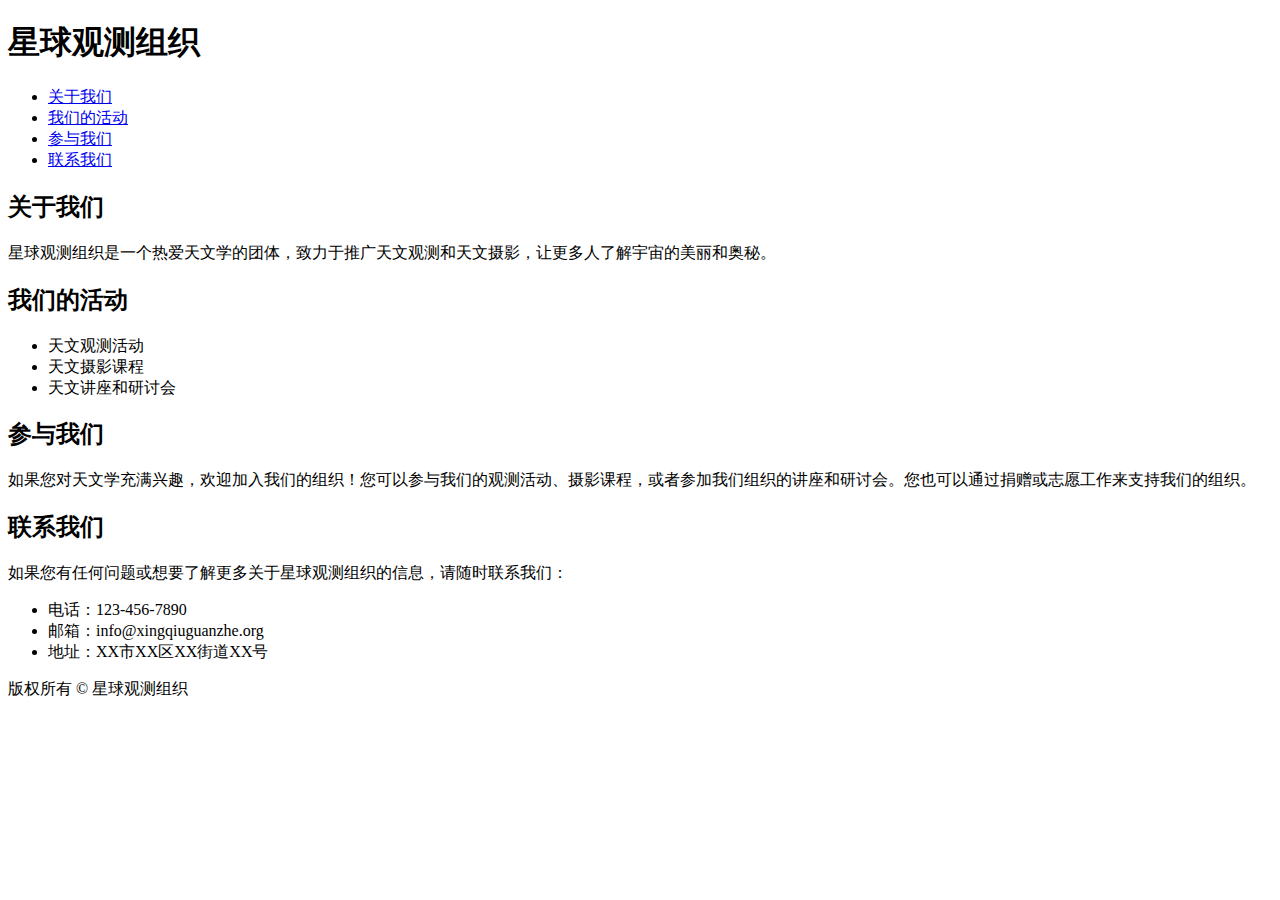
==== index.html @ b2a8a541 "Create index.html" ====
<!DOCTYPE html>
<html>
<head>
  <title>星球观测组织</title>
  <link rel="stylesheet" type="text/css" href="styles.css">
</head>
<body>
  <header>
    <h1>星球观测组织</h1>
  </header>

  <nav>
    <ul>
      <li><a href="#about">关于我们</a></li>
      <li><a href="#activities">我们的活动</a></li>
      <li><a href="#join">参与我们</a></li>
      <li><a href="#contact">联系我们</a></li>
    </ul>
  </nav>

  <section id="about">
    <h2>关于我们</h2>
    <p>星球观测组织是一个热爱天文学的团体，致力于推广天文观测和天文摄影，让更多人了解宇宙的美丽和奥秘。</p>
  </section>

  <section id="activities">
    <h2>我们的活动</h2>
    <ul>
      <li>天文观测活动</li>
      <li>天文摄影课程</li>
      <li>天文讲座和研讨会</li>
    </ul>
  </section>

  <section id="join">
    <h2>参与我们</h2>
    <p>如果您对天文学充满兴趣，欢迎加入我们的组织！您可以参与我们的观测活动、摄影课程，或者参加我们组织的讲座和研讨会。您也可以通过捐赠或志愿工作来支持我们的组织。</p>
  </section>

  <section id="contact">
    <h2>联系我们</h2>
    <p>如果您有任何问题或想要了解更多关于星球观测组织的信息，请随时联系我们：</p>
    <ul>
      <li>电话：123-456-7890</li>
      <li>邮箱：info@xingqiuguanzhe.org</li>
      <li>地址：XX市XX区XX街道XX号</li>
    </ul>
  </section>

  <footer>
    <p>版权所有 © 星球观测组织</p>
  </footer>
</body>
</html>
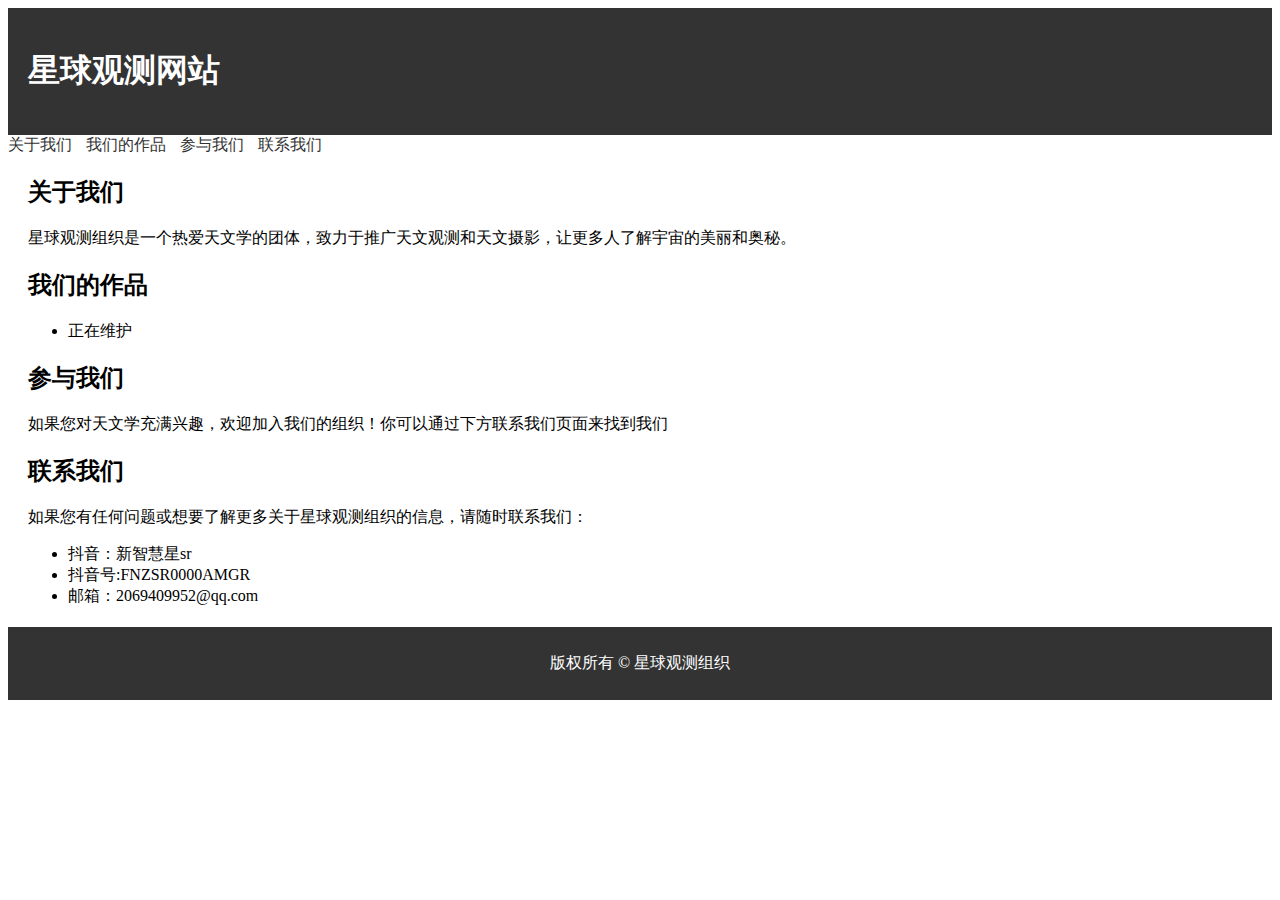
==== commit d4be82f6: "index.html" ====
--- a/index.html
+++ b/index.html
@@ -1,18 +1,18 @@
 <!DOCTYPE html>
 <html>
 <head>
-  <title>星球观测组织</title>
-  <link rel="stylesheet" type="text/css" href="styles.css">
+  <title>星球观测</title>
+  <link rel="stylesheet" type="text/css" href="style.css">
 </head>
 <body>
   <header>
-    <h1>星球观测组织</h1>
+    <h1>星球观测网站</h1>
   </header>
 
   <nav>
     <ul>
       <li><a href="#about">关于我们</a></li>
-      <li><a href="#activities">我们的活动</a></li>
+      <li><a href="#activities">我们的作品</a></li>
       <li><a href="#join">参与我们</a></li>
       <li><a href="#contact">联系我们</a></li>
     </ul>
@@ -24,26 +24,24 @@
   </section>
 
   <section id="activities">
-    <h2>我们的活动</h2>
+    <h2>我们的作品</h2>
     <ul>
-      <li>天文观测活动</li>
-      <li>天文摄影课程</li>
-      <li>天文讲座和研讨会</li>
+      <li>正在维护</li>
     </ul>
   </section>
 
   <section id="join">
     <h2>参与我们</h2>
-    <p>如果您对天文学充满兴趣，欢迎加入我们的组织！您可以参与我们的观测活动、摄影课程，或者参加我们组织的讲座和研讨会。您也可以通过捐赠或志愿工作来支持我们的组织。</p>
+    <p>如果您对天文学充满兴趣，欢迎加入我们的组织！你可以通过下方联系我们页面来找到我们</p>
   </section>
 
   <section id="contact">
     <h2>联系我们</h2>
     <p>如果您有任何问题或想要了解更多关于星球观测组织的信息，请随时联系我们：</p>
     <ul>
-      <li>电话：123-456-7890</li>
-      <li>邮箱：info@xingqiuguanzhe.org</li>
-      <li>地址：XX市XX区XX街道XX号</li>
+      <li>抖音：新智慧星sr</li>
+      <li>抖音号:FNZSR0000AMGR</li>
+      <li>邮箱：2069409952@qq.com</li>
     </ul>
   </section>
 
--- a/style.css
+++ b/style.css
@@ -0,0 +1,36 @@
+/* 头部样式 */
+header {
+  background-color: #333;
+  color: #fff;
+  padding: 20px;
+}
+
+/* 导航样式 */
+nav ul {
+  list-style-type: none;
+  margin: 0;
+  padding: 0;
+}
+
+nav ul li {
+  display: inline;
+  margin-right: 10px;
+}
+
+nav ul li a {
+  text-decoration: none;
+  color: #333;
+}
+
+/* 内容区样式 */
+section {
+  margin: 20px;
+}
+
+/* 页脚样式 */
+footer {
+  background-color: #333;
+  color: #fff;
+  padding: 10px;
+  text-align: center;
+}
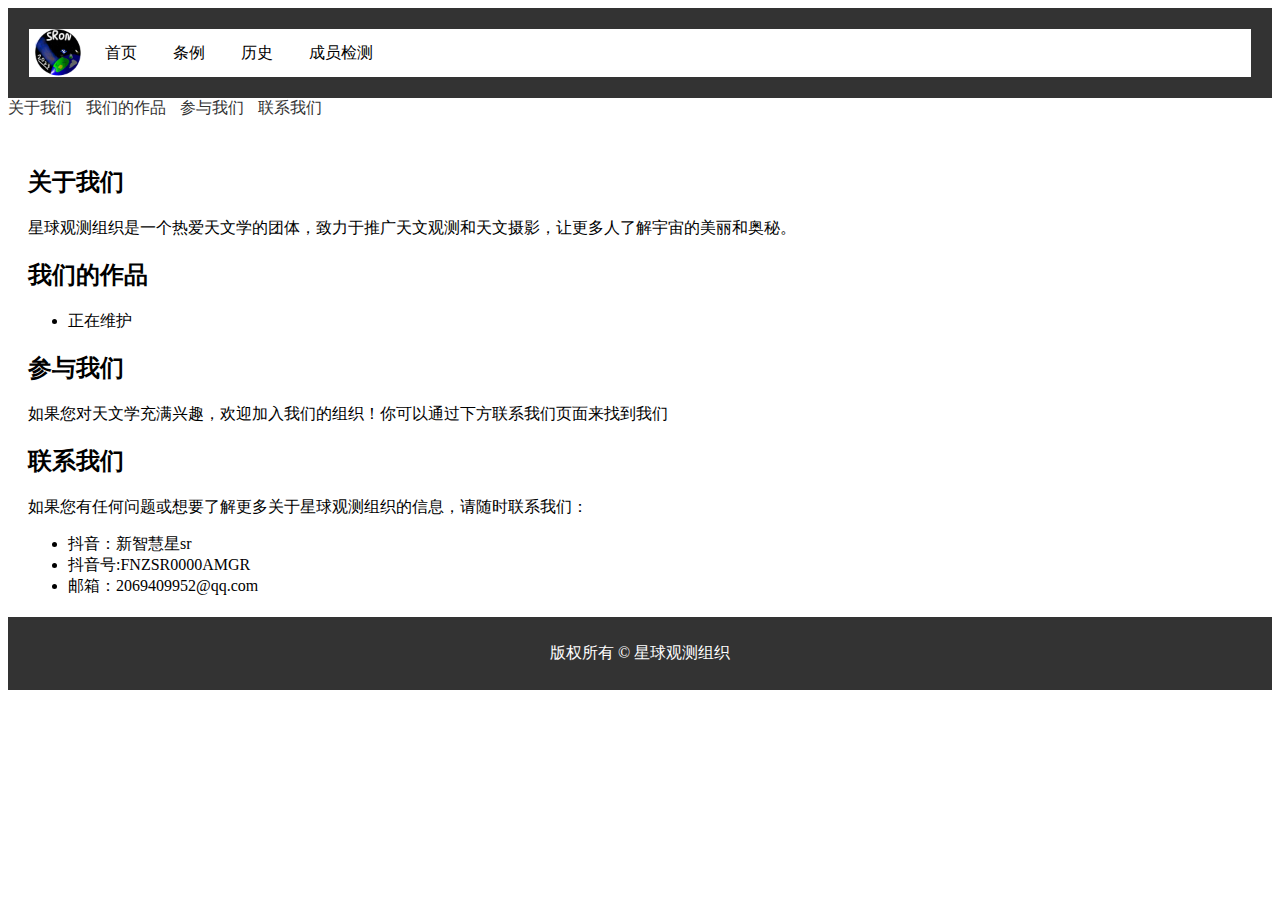
==== commit 903e67a7: "index.html" ====
--- a/index.html
+++ b/index.html
@@ -6,7 +6,15 @@
 </head>
 <body>
   <header>
-    <h1>星球观测网站</h1>
+    <nav>
+        <a href="index.html" id="SRPN的logo"><img src="image/sronlogo.png" alt="SRON的logo" style="height: 3em; padding: 0px 4px; background-color: #fff" /></a>
+        <span class="menu">
+          <a href="index.html">首页</a>
+          <a href="sron/TL.html">条例</a>
+          <a href="sron/history.html">历史</a>
+          <a href="sron/ourwork.html">成员检测</a>
+        </span>
+      </nav>
   </header>
 
   <nav>
--- a/style.css
+++ b/style.css
@@ -2,7 +2,7 @@
 header {
   background-color: #333;
   color: #fff;
-  padding: 20px;
+  padding: 21px;
 }
 
 /* 导航样式 */
@@ -21,6 +21,34 @@
   text-decoration: none;
   color: #333;
 }
+nav {
+        overflow-x: auto;
+        overflow-y: hidden;
+        width: 100%;
+        height: 3em;
+        white-space: nowrap; /* 防止 item 换行 */
+        background: #fff;
+      }
+      nav #logo {
+        position: sticky;
+        left: 0;
+      }
+      nav span.menu {
+        color: #000;
+      }
+      nav span.menu a {
+        line-height: 3em;
+        display: inline-block;
+        padding: 0 1em;
+        transition: all 0.2s;
+        vertical-align: top;
+        text-decoration: none;
+        color: inherit;
+      }
+      nav span.menu a:hover {
+        background: #b0b0b0;
+        color: inherit;
+      }
 
 /* 内容区样式 */
 section {
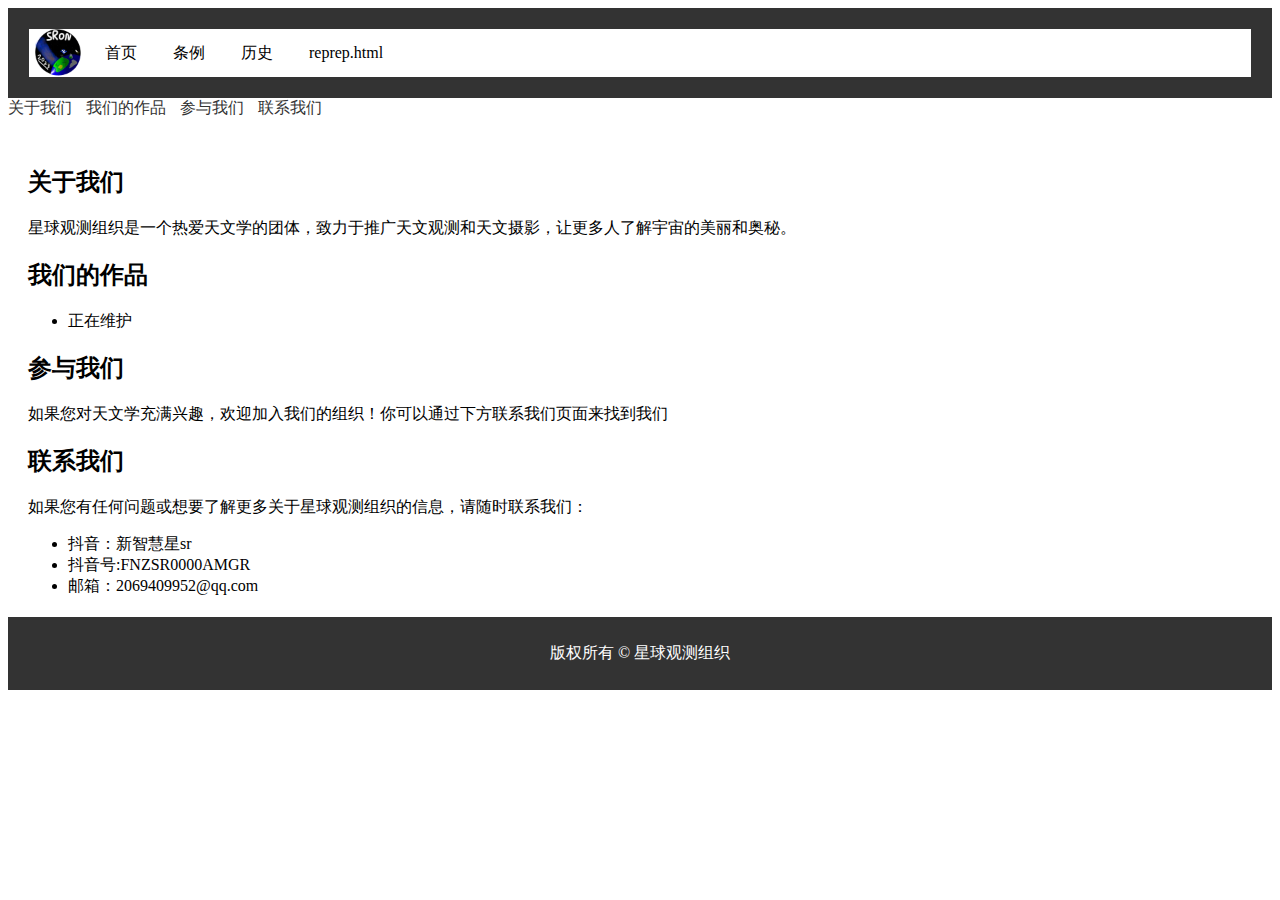
==== commit 93ecf810: "index.html" ====
--- a/index.html
+++ b/index.html
@@ -12,7 +12,7 @@
           <a href="index.html">首页</a>
           <a href="sron/TL.html">条例</a>
           <a href="sron/history.html">历史</a>
-          <a href="sron/ourwork.html">成员检测</a>
+          <a href="sron/ourwork.html">reprep.html</a>
         </span>
       </nav>
   </header>
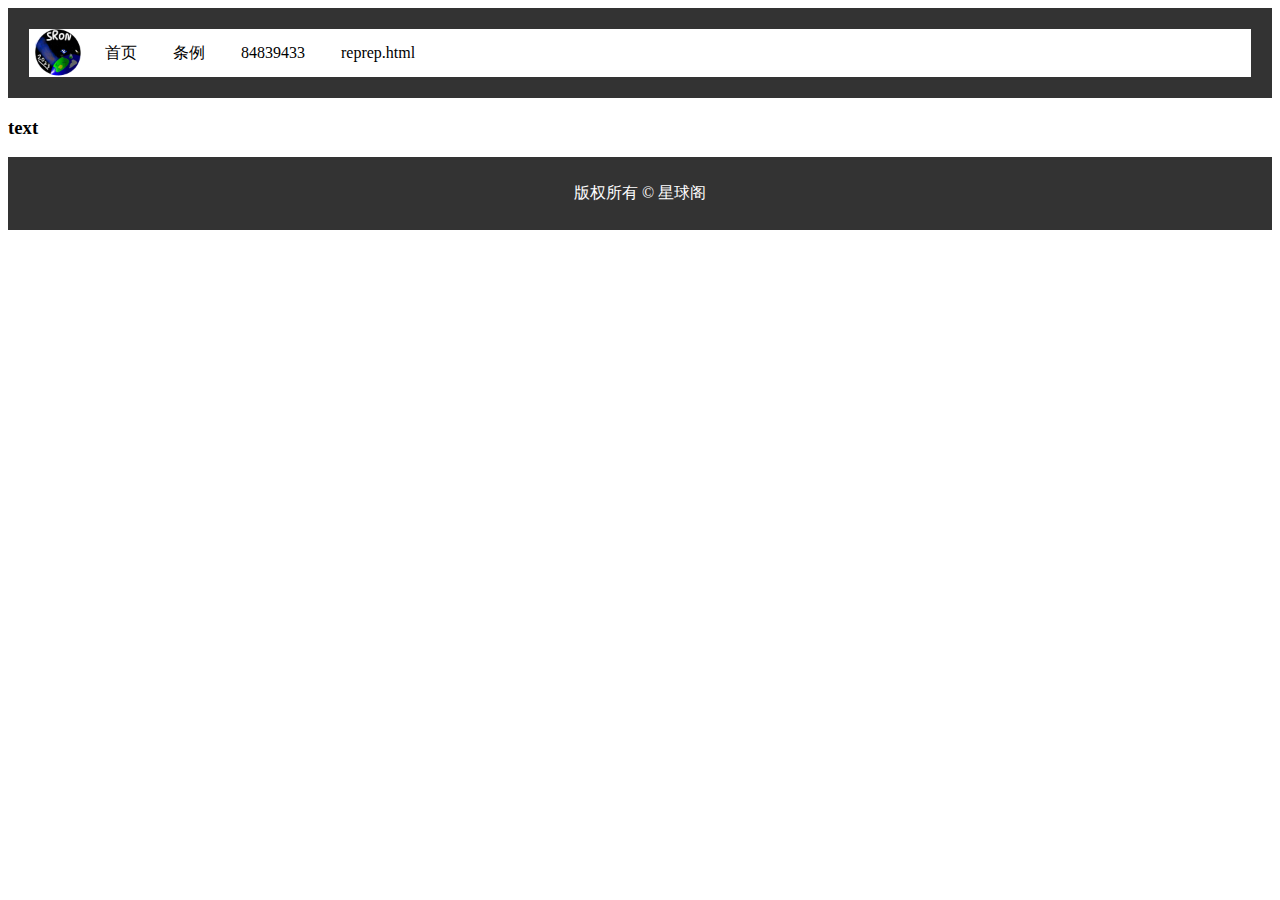
==== commit eb438765: "index.html" ====
--- a/index.html
+++ b/index.html
@@ -11,50 +11,16 @@
         <span class="menu">
           <a href="index.html">首页</a>
           <a href="sron/TL.html">条例</a>
-          <a href="sron/history.html">历史</a>
-          <a href="sron/ourwork.html">reprep.html</a>
+          <a href="sron/history.html">84839433</a>
+          <a href="rep.html">reprep.html</a>
         </span>
       </nav>
   </header>
 
-  <nav>
-    <ul>
-      <li><a href="#about">关于我们</a></li>
-      <li><a href="#activities">我们的作品</a></li>
-      <li><a href="#join">参与我们</a></li>
-      <li><a href="#contact">联系我们</a></li>
-    </ul>
-  </nav>
-
-  <section id="about">
-    <h2>关于我们</h2>
-    <p>星球观测组织是一个热爱天文学的团体，致力于推广天文观测和天文摄影，让更多人了解宇宙的美丽和奥秘。</p>
-  </section>
-
-  <section id="activities">
-    <h2>我们的作品</h2>
-    <ul>
-      <li>正在维护</li>
-    </ul>
-  </section>
-
-  <section id="join">
-    <h2>参与我们</h2>
-    <p>如果您对天文学充满兴趣，欢迎加入我们的组织！你可以通过下方联系我们页面来找到我们</p>
-  </section>
-
-  <section id="contact">
-    <h2>联系我们</h2>
-    <p>如果您有任何问题或想要了解更多关于星球观测组织的信息，请随时联系我们：</p>
-    <ul>
-      <li>抖音：新智慧星sr</li>
-      <li>抖音号:FNZSR0000AMGR</li>
-      <li>邮箱：2069409952@qq.com</li>
-    </ul>
-  </section>
+  <h3>text</h3>
 
   <footer>
-    <p>版权所有 © 星球观测组织</p>
+    <p>版权所有 © 星球阁</p>
   </footer>
 </body>
 </html>
